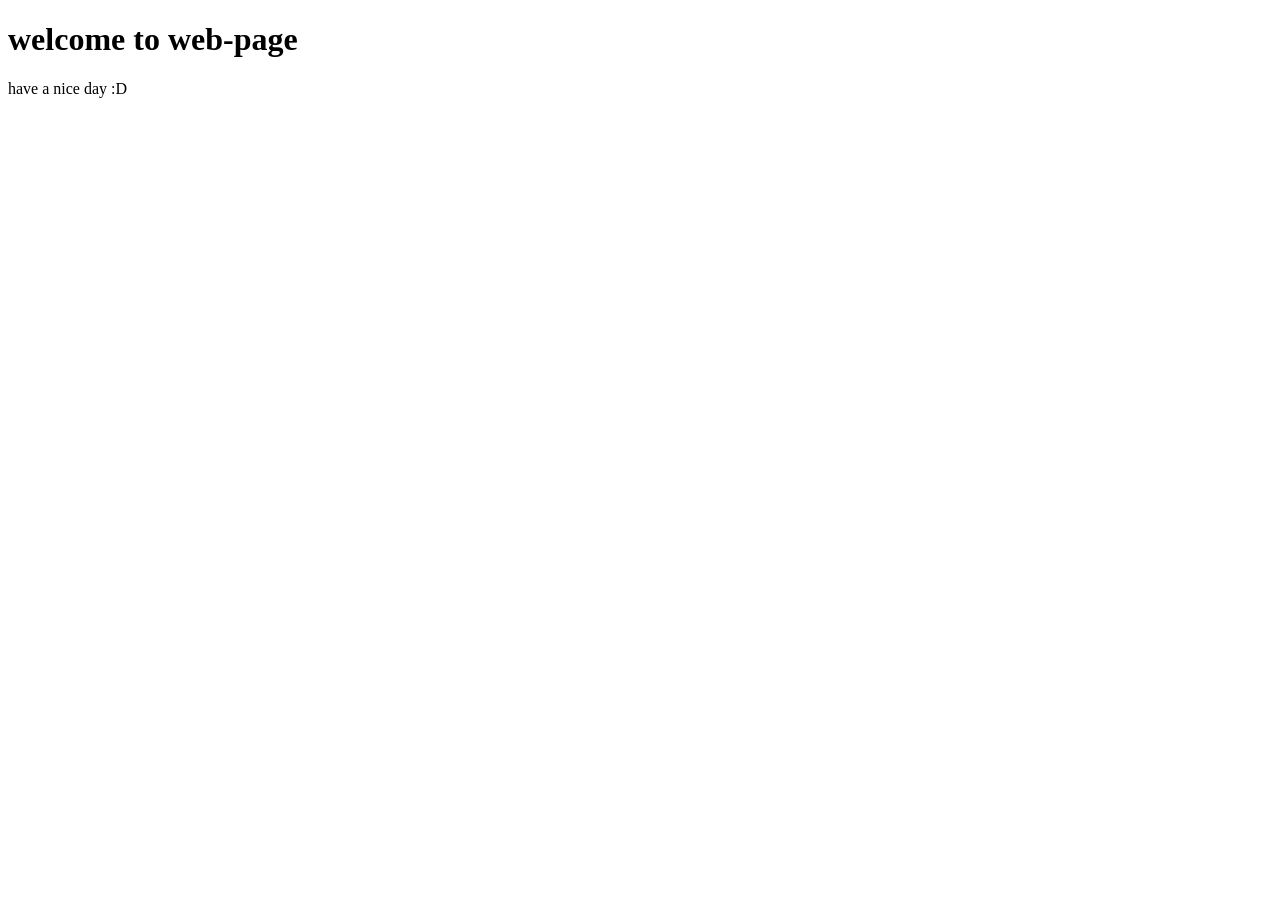
==== pgs/home/index.html @ 9884eb29 "first setup" ====
<!DOCTYPE html>
<html lang="en">
<head>
    <meta charset="UTF-8">
    <meta name="viewport" content="width=device-width, initial-scale=1.0">
    <title>web-page - home</title>
</head>
<body>
    <h1>welcome to web-page</h1>
    <p>have a nice day :D</p>
</body>
</html>
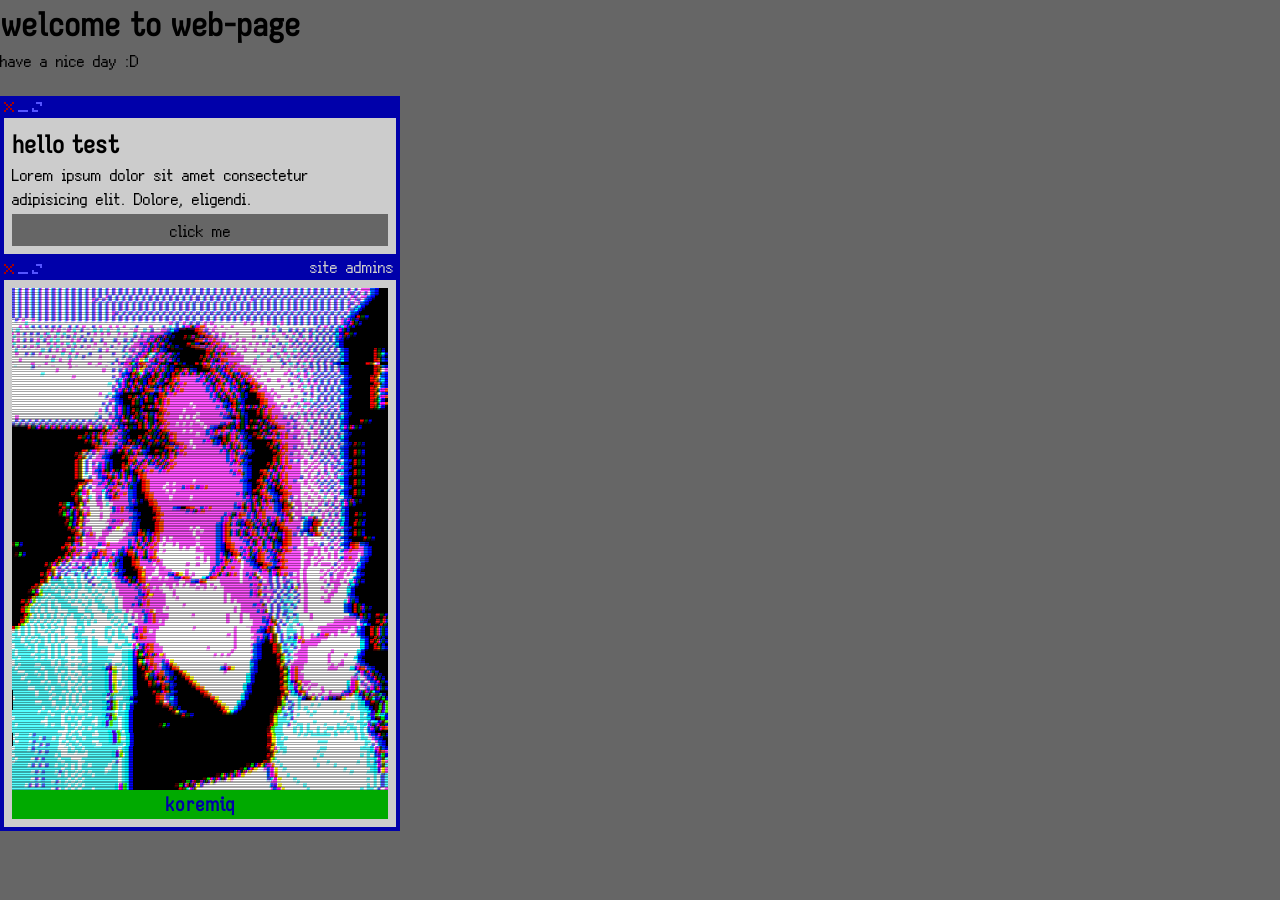
==== commit 2494ca1d: "crating a first draft of the homepage" ====
--- a/pgs/home/index.html
+++ b/pgs/home/index.html
@@ -3,10 +3,41 @@
 <head>
     <meta charset="UTF-8">
     <meta name="viewport" content="width=device-width, initial-scale=1.0">
+    <link rel="icon" type="image/x-icon" href="/favicon.ico">
+    <link rel="stylesheet" href="/stl/reset.css">
+    <link rel="stylesheet" href="/stl/home.css">
     <title>web-page - home</title>
 </head>
 <body>
     <h1>welcome to web-page</h1>
     <p>have a nice day :D</p>
+    <br>
+    <article class="wdw">
+        <div class="bar">
+            <img src="/img/wdw/wdw_controls.png" draggable="false">
+        </div>
+        <div class="cnt">
+            <h2>hello test</h2>
+            <p>Lorem ipsum dolor sit amet consectetur adipisicing elit. Dolore, eligendi.</p>
+            <a href="" class="btn acpt">click me</a>
+        </div>
+    </article>
+    <article class="wdw">
+        <div class="bar">
+            <img src="/img/wdw/wdw_controls.png" draggable="false">
+            <p>site admins</p>
+        </div>
+        <div class="cnt" id="shw">
+            <span class="sld">
+                <img src="/img/home/koremiq_pfp.png">
+                <h3 class="hlt">koremiq</h3>
+            </span>
+            <span class="sld" style="display: none;">
+                <img src="/img/home/extracheese_pfp.png">
+                <h3 class="hlt">extra cheese</h3>
+            </span>
+        </div>
+    </article>
 </body>
+<script src="/scr/slideshow.js" defer></script>
 </html>
--- a/stl/home.css
+++ b/stl/home.css
@@ -0,0 +1,114 @@
+@font-face {
+    font-family: Iosevka;
+    src: url(/fnt/Iosevka.ttf);
+}
+@font-face {
+    font-family: Ark Pixel;
+    font-display: swap;
+    font-weight: 400;
+    font-stretch: normal;
+    font-style: normal;
+    src: url("/fnt/ark_pixel.woff2") format("woff2"), url("/fnt/ark_pixel.ttf") format("truetype");
+}
+
+:root {
+    --col-prim: #0000aa;
+    --col-prim-l: #5555ff;
+    --col-scnd: #aa0000;
+    --col-scnd-l: #ff5555;
+    --col-acnt: #00aa00;
+    --col-acnt-l: #55ff55;
+
+    --col-base: #666666;
+    --col-base-l: #cccccc;
+    --col-text: #000000;
+    --col-link: #0000aa;
+
+    --fnt-head: Iosevka;
+    --fnt-body: Ark Pixel;
+}
+
+body {
+    color: var(--col-text);
+    font-family: var(--fnt-body);
+    background: var(--col-base);
+}
+
+h1, h2, h3, h4, h5, h6 {
+    font-family: var(--fnt-head);
+}
+
+img {
+    image-rendering: pixelated;
+}
+
+.wdw {
+    width: 400px;
+    display: flex;
+    flex-direction: column;
+
+    &:hover {
+        h2 {
+            border-right: 4px solid var(--col-acnt);
+        }
+    }
+
+    .bar {
+        display: flex;
+        justify-content: space-between;
+        padding: 4px 2px;
+        background: var(--col-prim);
+
+        p {
+            margin: 0 4px;
+            height: 14px;
+            color: var(--col-base-l);
+            line-height: 0.5;
+        }
+    }
+
+    .cnt {
+        display: flex;
+        flex-direction: column;
+        padding: 8px;
+        border: 4px solid var(--col-prim);
+        border-top: 0;
+        background: var(--col-base-l);
+
+        p {
+            margin-bottom: 4px;
+        }
+    }
+
+    .hlt {
+        color: var(--col-prim);
+        text-align: center;
+        background: var(--col-acnt);
+    }
+}
+
+.btn {
+    --btn-col: var(--col-prim);
+    --btn-col-l: var(--col-prim-l);
+    padding: 4px;
+    color: var(--col-text);
+    text-decoration: none;
+    text-align: center;
+    background: var(--col-base);
+
+    &:hover {
+        color: var(--btn-col);
+        border-left: 4px solid var(--btn-col);
+        border-right: 4px solid var(--btn-col);
+        background: var(--btn-col-l);
+    }
+
+    &.acpt {
+        --btn-col: var(--col-acnt);
+        --btn-col-l: var(--col-acnt-l);
+    }
+    &.dcln {
+        --btn-col: var(--col-scnd);
+        --btn-col-l: var(--col-scnd-l);
+    }
+}
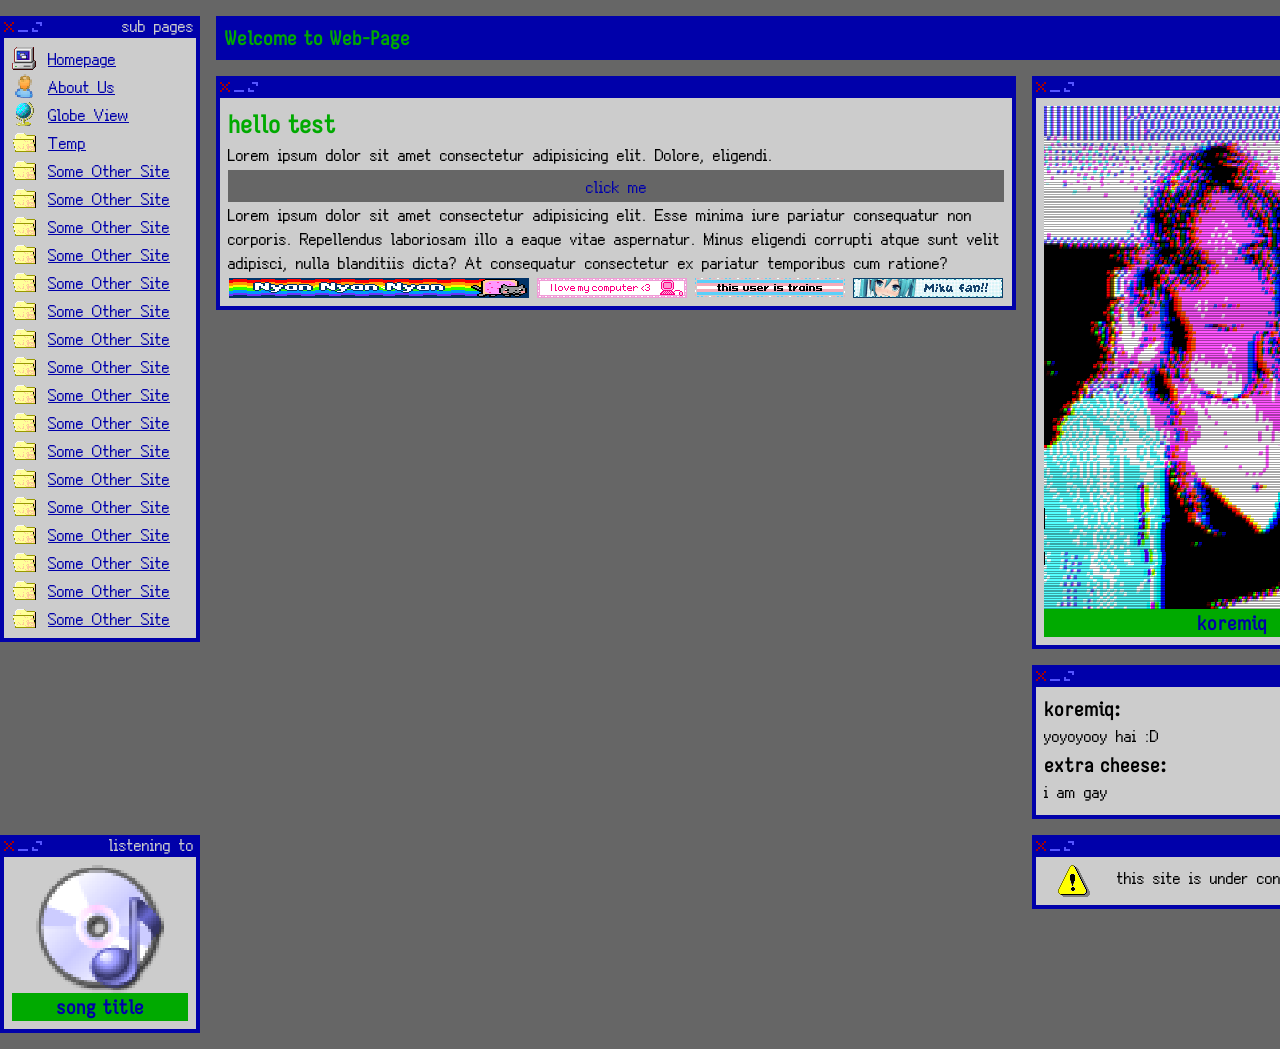
==== commit 7604257d: "creating a first site layout" ====
--- a/pgs/home/index.html
+++ b/pgs/home/index.html
@@ -1,43 +1,190 @@
-<!DOCTYPE html>
+<!doctype html>
 <html lang="en">
-<head>
-    <meta charset="UTF-8">
-    <meta name="viewport" content="width=device-width, initial-scale=1.0">
-    <link rel="icon" type="image/x-icon" href="/favicon.ico">
-    <link rel="stylesheet" href="/stl/reset.css">
-    <link rel="stylesheet" href="/stl/home.css">
+  <head>
+    <meta charset="UTF-8" />
+    <meta name="viewport" content="width=device-width, initial-scale=1.0" />
+    <link rel="icon" type="image/x-icon" href="/favicon.ico" />
+    <link rel="stylesheet" href="/stl/reset.css" />
+    <link rel="stylesheet" href="/stl/style.css" />
+    <link rel="stylesheet" href="/stl/home.css" />
     <title>web-page - home</title>
-</head>
-<body>
-    <h1>welcome to web-page</h1>
-    <p>have a nice day :D</p>
-    <br>
-    <article class="wdw">
+  </head>
+  <body>
+    <section class="pge">
+      <article class="wdw ttl">
+        <div class="cnt">
+          <h1>Welcome to Web-Page</h1>
+        </div>
+      </article>
+      <article class="wdw wdw-nav">
         <div class="bar">
-            <img src="/img/wdw/wdw_controls.png" draggable="false">
+          <img src="/img/wndw/wdw_controls.png" draggable="false" />
+          <p>sub pages</p>
         </div>
         <div class="cnt">
-            <h2>hello test</h2>
-            <p>Lorem ipsum dolor sit amet consectetur adipisicing elit. Dolore, eligendi.</p>
-            <a href="" class="btn acpt">click me</a>
+          <ul class="nav">
+            <li class="itm">
+              <img src="/img/icon/w2k_computer.ico" />
+              <a href="">Homepage</a>
+            </li>
+            <li class="itm">
+              <img src="/img/icon/w2k_person.ico" />
+              <a href="">About Us</a>
+            </li>
+            <li class="itm">
+              <img src="/img/icon/w2k_globe.ico" />
+              <a href="">Globe View</a>
+            </li>
+            <li class="itm">
+              <img src="/img/icon/w2k_folder_open.ico" />
+              <a href="">Temp</a>
+            </li>
+            <li class="itm">
+              <img src="/img/icon/w2k_folder_open.ico" />
+              <a href="">Some Other Site</a>
+            </li>
+            <li class="itm">
+              <img src="/img/icon/w2k_folder_open.ico" />
+              <a href="">Some Other Site</a>
+            </li>
+            <li class="itm">
+              <img src="/img/icon/w2k_folder_open.ico" />
+              <a href="">Some Other Site</a>
+            </li>
+            <li class="itm">
+              <img src="/img/icon/w2k_folder_open.ico" />
+              <a href="">Some Other Site</a>
+            </li>
+            <li class="itm">
+              <img src="/img/icon/w2k_folder_open.ico" />
+              <a href="">Some Other Site</a>
+            </li>
+            <li class="itm">
+              <img src="/img/icon/w2k_folder_open.ico" />
+              <a href="">Some Other Site</a>
+            </li>
+            <li class="itm">
+              <img src="/img/icon/w2k_folder_open.ico" />
+              <a href="">Some Other Site</a>
+            </li>
+            <li class="itm">
+              <img src="/img/icon/w2k_folder_open.ico" />
+              <a href="">Some Other Site</a>
+            </li>
+            <li class="itm">
+              <img src="/img/icon/w2k_folder_open.ico" />
+              <a href="">Some Other Site</a>
+            </li>
+            <li class="itm">
+              <img src="/img/icon/w2k_folder_open.ico" />
+              <a href="">Some Other Site</a>
+            </li>
+            <li class="itm">
+              <img src="/img/icon/w2k_folder_open.ico" />
+              <a href="">Some Other Site</a>
+            </li>
+            <li class="itm">
+              <img src="/img/icon/w2k_folder_open.ico" />
+              <a href="">Some Other Site</a>
+            </li>
+            <li class="itm">
+              <img src="/img/icon/w2k_folder_open.ico" />
+              <a href="">Some Other Site</a>
+            </li>
+            <li class="itm">
+              <img src="/img/icon/w2k_folder_open.ico" />
+              <a href="">Some Other Site</a>
+            </li>
+            <li class="itm">
+              <img src="/img/icon/w2k_folder_open.ico" />
+              <a href="">Some Other Site</a>
+            </li>
+            <li class="itm">
+              <img src="/img/icon/w2k_folder_open.ico" />
+              <a href="">Some Other Site</a>
+            </li>
+            <li class="itm">
+              <img src="/img/icon/w2k_folder_open.ico" />
+              <a href="">Some Other Site</a>
+            </li>
+          </ul>
         </div>
-    </article>
-    <article class="wdw">
+      </article>
+      <article class="wdw wdw-inf">
         <div class="bar">
-            <img src="/img/wdw/wdw_controls.png" draggable="false">
-            <p>site admins</p>
+          <img src="/img/wndw/wdw_controls.png" draggable="false" />
+        </div>
+        <div class="cnt">
+          <h2>hello test</h2>
+          <p>
+            Lorem ipsum dolor sit amet consectetur adipisicing elit. Dolore,
+            eligendi.
+          </p>
+          <a href="" class="btn acpt">click me</a>
+          <p>
+            Lorem ipsum dolor sit amet consectetur adipisicing elit. Esse minima
+            iure pariatur consequatur non corporis. Repellendus laboriosam illo
+            a eaque vitae aspernatur. Minus eligendi corrupti atque sunt velit
+            adipisci, nulla blanditiis dicta? At consequatur consectetur ex
+            pariatur temporibus cum ratione?
+          </p>
+          <span class="stkr">
+            <img src="/img/stkr/blinkie_nyancat.gif" />
+            <img src="/img/stkr/blinkie_pinkcomputer.gif" />
+            <img src="/img/stkr/blinkie_trans.gif" />
+            <img src="/img/stkr/blinkie_mikufan.gif" alt="" />
+          </span>
+        </div>
+      </article>
+      <article class="wdw wdw-abt">
+        <div class="bar">
+          <img src="/img/wndw/wdw_controls.png" draggable="false" />
+          <p>site admins</p>
         </div>
         <div class="cnt" id="shw">
-            <span class="sld">
-                <img src="/img/home/koremiq_pfp.png">
-                <h3 class="hlt">koremiq</h3>
-            </span>
-            <span class="sld" style="display: none;">
-                <img src="/img/home/extracheese_pfp.png">
-                <h3 class="hlt">extra cheese</h3>
-            </span>
+          <span class="sld">
+            <img src="/img/home/koremiq_pfp.png" />
+            <h3 class="hlt">koremiq</h3>
+          </span>
+          <span class="sld" style="display: none">
+            <img src="/img/home/extracheese_pfp.png" />
+            <h3 class="hlt">extra cheese</h3>
+          </span>
         </div>
-    </article>
-</body>
-<script src="/scr/slideshow.js" defer></script>
-</html>+      </article>
+      <article class="wdw wdw-msg">
+        <div class="bar">
+          <img src="/img/wndw/wdw_controls.png" draggable="false" />
+          <p>welcome messages</p>
+        </div>
+        <div class="cnt">
+          <h3>koremiq:</h3>
+          <p class="cit">yoyoyooy hai :D</p>
+          <h3>extra cheese:</h3>
+          <p>i am gay</p>
+        </div>
+      </article>
+      <article class="wdw wdw-wrn">
+        <div class="bar">
+          <img src="/img/wndw/wdw_controls.png" draggable="false" />
+        </div>
+        <div class="cnt">
+          <img src="/img/icon/w2k_warning.ico" />
+          <p>this site is under construction</p>
+          <img src="/img/icon/w2k_warning.ico" />
+        </div>
+      </article>
+      <article class="wdw wdw-msc">
+        <div class="bar">
+          <img src="/img/wndw/wdw_controls.png" draggable="false" />
+          <p>listening to</p>
+        </div>
+        <div class="cnt">
+          <img src="/img/icon/w2k_cd.ico" id="msc-img" />
+          <h3 id="msc-ttl" class="hlt">song title</h3>
+        </div>
+      </article>
+    </section>
+  </body>
+  <script src="/scr/slideshow.js" defer></script>
+</html>
--- a/stl/style.css
+++ b/stl/style.css
@@ -0,0 +1,180 @@
+@font-face {
+    font-family: Iosevka;
+    src: url(/fnt/Iosevka.ttf);
+}
+@font-face {
+    font-family: Ark Pixel;
+    font-display: swap;
+    font-weight: 400;
+    font-stretch: normal;
+    font-style: normal;
+    src: url("/fnt/ark_pixel.woff2") format("woff2"), url("/fnt/ark_pixel.ttf") format("truetype");
+}
+
+:root {
+    --col-prim: #0000aa;
+    --col-prim-l: #5555ff;
+    --col-scnd: #aa0000;
+    --col-scnd-l: #ff5555;
+    --col-acnt: #00aa00;
+    --col-acnt-l: #55ff55;
+
+    --col-base: #666666;
+    --col-base-l: #cccccc;
+    --col-text: #000000;
+    --col-link: #0000aa;
+
+    --fnt-head: Iosevka;
+    --fnt-body: Ark Pixel;
+}
+
+body {
+    color: var(--col-text);
+    font-family: var(--fnt-body);
+    background: var(--col-base);
+}
+
+h1, h2, h3, h4, h5, h6 {
+    font-family: var(--fnt-head);
+}
+
+h1, h2 {
+    color: var(--col-acnt);
+}
+
+a {
+    padding: 0 4px;
+    color: var(--col-link);
+
+    &:visited {
+        color: var(--col-link);
+    }
+
+    &:hover {
+        color: var(--col-base-l);
+        background: var(--col-prim);
+    }
+}
+
+ul {
+    margin: 0;
+    padding: 0;
+    list-style-type: square;
+    list-style-position: inside;
+}
+
+img {
+    image-rendering: pixelated;
+}
+
+.wdw {
+    display: flex;
+    flex-direction: column;
+
+    &:hover {
+        h1,h2 {
+            border-right: 4px solid var(--col-acnt);
+        }
+    }
+
+    .bar {
+        display: flex;
+        justify-content: space-between;
+        padding: 4px 2px;
+        background: var(--col-prim);
+
+        p {
+            margin: 0 4px;
+            height: 14px;
+            color: var(--col-base-l);
+            line-height: 0.7;
+        }
+    }
+
+    .cnt {
+        display: flex;
+        flex-direction: column;
+        padding: 8px;
+        border: 4px solid var(--col-prim);
+        border-top: 0;
+        background: var(--col-base-l);
+
+        p {
+            margin-bottom: 4px;
+        }
+    }
+
+    .hlt {
+        color: var(--col-prim);
+        text-align: center;
+        background: var(--col-acnt);
+    }
+}
+
+.btn {
+    --btn-col: var(--col-prim);
+    --btn-col-l: var(--col-prim-l);
+    padding: 4px;
+    color: var(--col-text);
+    text-decoration: none;
+    text-align: center;
+    border-left: 4px solid var(--col-base);
+    border-right: 4px solid var(--col-base);
+    background: var(--col-base);
+
+    &:hover {
+        color: var(--btn-col);
+        border-color: var(--btn-col);
+        background: var(--btn-col-l);
+    }
+
+    &.acpt {
+        --btn-col: var(--col-acnt);
+        --btn-col-l: var(--col-acnt-l);
+    }
+    &.dcln {
+        --btn-col: var(--col-scnd);
+        --btn-col-l: var(--col-scnd-l);
+    }
+}
+
+.nav {
+    list-style-type: none;
+
+    .itm {
+        display: flex;
+
+        img {
+            height: 24px;
+            margin-right: 8px;
+            transition: transform 0.2s;
+        }
+
+        &:hover {
+            border-right: 4px solid var(--col-acnt);
+
+            img {
+                transform: scale(1.2) rotate(-20deg);
+                transition: transform 0.2s;
+            }
+        }
+    }
+
+    .itm + .itm {
+        margin-top: 4px;
+    }
+}
+
+.ttl {
+    .cnt {
+        border: 0;
+        background: var(--col-prim);
+    }
+}
+
+.stkr {
+    display: flex;
+    gap: 8px;
+    justify-content: center;
+    height: 20px;
+}
--- a/stl/home.css
+++ b/stl/home.css
@@ -1,114 +1,58 @@
-@font-face {
-    font-family: Iosevka;
-    src: url(/fnt/Iosevka.ttf);
-}
-@font-face {
-    font-family: Ark Pixel;
-    font-display: swap;
-    font-weight: 400;
-    font-stretch: normal;
-    font-style: normal;
-    src: url("/fnt/ark_pixel.woff2") format("woff2"), url("/fnt/ark_pixel.ttf") format("truetype");
+.pge {
+    display: grid;
+    gap: 16px;
+    grid-template-columns: 200px 800px 400px;
+    grid-template-areas:
+        "nav ttl ttl"
+        "nav inf abt"
+        "xxx inf msg"
+        "msc yyy wrn";
+    
+    width: fit-content;
+    margin: 16px auto;
 }
 
-:root {
-    --col-prim: #0000aa;
-    --col-prim-l: #5555ff;
-    --col-scnd: #aa0000;
-    --col-scnd-l: #ff5555;
-    --col-acnt: #00aa00;
-    --col-acnt-l: #55ff55;
-
-    --col-base: #666666;
-    --col-base-l: #cccccc;
-    --col-text: #000000;
-    --col-link: #0000aa;
-
-    --fnt-head: Iosevka;
-    --fnt-body: Ark Pixel;
+.ttl {
+    grid-area: ttl;
 }
 
-body {
-    color: var(--col-text);
-    font-family: var(--fnt-body);
-    background: var(--col-base);
+.wdw-nav {
+    grid-area: nav;
 }
 
-h1, h2, h3, h4, h5, h6 {
-    font-family: var(--fnt-head);
+.wdw-inf {
+    grid-area: inf;
 }
 
-img {
-    image-rendering: pixelated;
+.wdw-abt {
+    grid-area: abt;
 }
 
-.wdw {
-    width: 400px;
-    display: flex;
-    flex-direction: column;
+.wdw-msg {
+    grid-area: msg;
+}
 
-    &:hover {
-        h2 {
-            border-right: 4px solid var(--col-acnt);
-        }
-    }
-
-    .bar {
-        display: flex;
-        justify-content: space-between;
-        padding: 4px 2px;
-        background: var(--col-prim);
-
-        p {
-            margin: 0 4px;
-            height: 14px;
-            color: var(--col-base-l);
-            line-height: 0.5;
-        }
-    }
+.wdw-wrn {
+    grid-area: wrn;
 
     .cnt {
-        display: flex;
-        flex-direction: column;
-        padding: 8px;
-        border: 4px solid var(--col-prim);
-        border-top: 0;
-        background: var(--col-base-l);
-
-        p {
-            margin-bottom: 4px;
-        }
-    }
-
-    .hlt {
-        color: var(--col-prim);
-        text-align: center;
-        background: var(--col-acnt);
+        flex-direction: row;
+        justify-content: space-around;
     }
 }
 
-.btn {
-    --btn-col: var(--col-prim);
-    --btn-col-l: var(--col-prim-l);
-    padding: 4px;
-    color: var(--col-text);
-    text-decoration: none;
-    text-align: center;
-    background: var(--col-base);
+.wdw-msc {
+    grid-area: msc;
 
-    &:hover {
-        color: var(--btn-col);
-        border-left: 4px solid var(--btn-col);
-        border-right: 4px solid var(--btn-col);
-        background: var(--btn-col-l);
+    .cnt {
+        align-items: center;
     }
 
-    &.acpt {
-        --btn-col: var(--col-acnt);
-        --btn-col-l: var(--col-acnt-l);
+    h3 {
+        width: 100%;
     }
-    &.dcln {
-        --btn-col: var(--col-scnd);
-        --btn-col-l: var(--col-scnd-l);
+
+    #msc-img {
+        width: 128px;
     }
 }
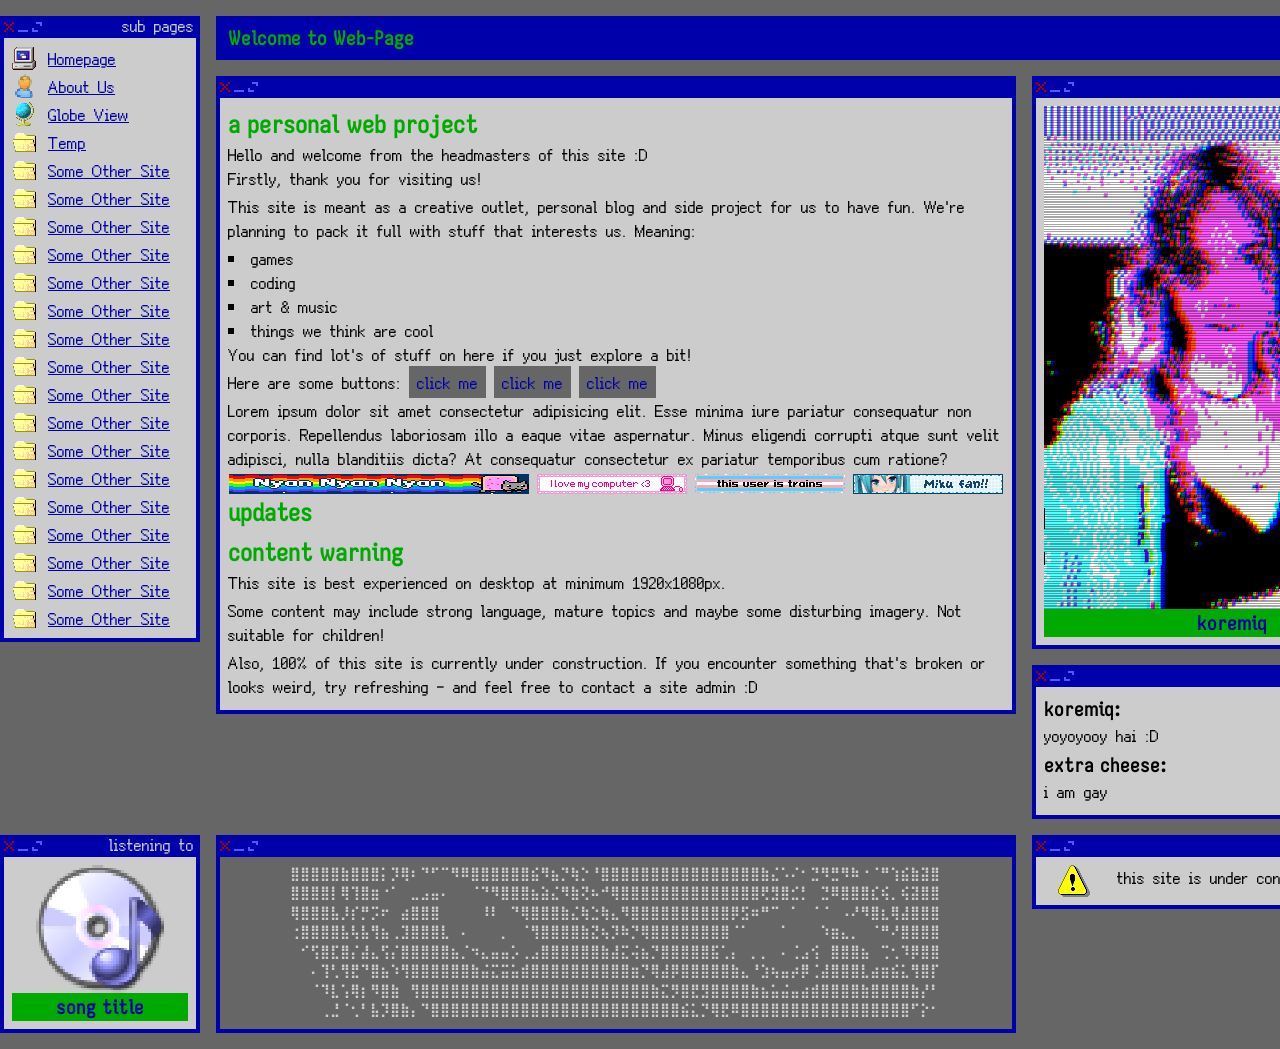
==== commit 15e97cf4: "expanding the homepage" ====
--- a/pgs/home/index.html
+++ b/pgs/home/index.html
@@ -115,12 +115,29 @@
           <img src="/img/wndw/wdw_controls.png" draggable="false" />
         </div>
         <div class="cnt">
-          <h2>hello test</h2>
-          <p>
-            Lorem ipsum dolor sit amet consectetur adipisicing elit. Dolore,
-            eligendi.
-          </p>
-          <a href="" class="btn acpt">click me</a>
+          <h2>a personal web project</h2>
+          <p>
+            Hello and welcome from the headmasters of this site :D<br />
+            Firstly, thank you for visiting us!
+          </p>
+          <p>
+            This site is meant as a creative outlet, personal blog and side
+            project for us to have fun. We're planning to pack it full with
+            stuff that interests us. Meaning:
+          </p>
+          <ul>
+            <li>games</li>
+            <li>coding</li>
+            <li>art & music</li>
+            <li>things we think are cool</li>
+          </ul>
+          <p>You can find lot's of stuff on here if you just explore a bit!</p>
+          <p>
+            Here are some buttons:
+            <a href="" class="btn">click me</a>
+            <a href="" class="btn acpt">click me</a>
+            <a href="" class="btn dcln">click me</a>
+          </p>
           <p>
             Lorem ipsum dolor sit amet consectetur adipisicing elit. Esse minima
             iure pariatur consequatur non corporis. Repellendus laboriosam illo
@@ -134,6 +151,21 @@
             <img src="/img/stkr/blinkie_trans.gif" />
             <img src="/img/stkr/blinkie_mikufan.gif" alt="" />
           </span>
+          <h2>updates</h2>
+          <p></p>
+          <h2>content warning</h2>
+          <p>
+            This site is best experienced on desktop at minimum 1920x1080px.
+          </p>
+          <p>
+            Some content may include strong language, mature topics and maybe
+            some disturbing imagery. Not suitable for children!
+          </p>
+          <p>
+            Also, 100% of this site is currently under construction. If you
+            encounter something that's broken or looks weird, try refreshing -
+            and feel free to contact a site admin :D
+          </p>
         </div>
       </article>
       <article class="wdw wdw-abt">
@@ -184,6 +216,23 @@
           <h3 id="msc-ttl" class="hlt">song title</h3>
         </div>
       </article>
+      <article class="wdw wdw-img">
+        <div class="bar">
+          <img src="/img/wndw/wdw_controls.png" draggable="false" />
+        </div>
+        <div class="cnt ascii">
+          <pre style="font-weight: bold">
+        ⣿⣿⣿⣿⣿⣷⣿⣿⣿⡅⡹⢿⠆⠙⠋⠉⠻⠿⣿⣿⣿⣿⣿⣿⣮⠻⣦⡙⢷⡑⠘⣿⣿⣿⣿⣿⣿⣿⣿⣿⣿⣿⣿⣿⣿⣿⣿⣷⣌⠡⠌⠂⣙⠻⣛⠻⠷⠐⠈⠛⢱⣮⣷⣽⣿
+        ⣿⣿⣿⣿⡇⢿⢹⣿⣶⠐⠁⠀⣀⣠⣤⠄⠀⠀⠈⠙⠻⣿⣿⣿⣦⣵⣌⠻⣷⢝⠦⠚⢿⣿⣿⣿⣿⣿⣿⣿⣿⣿⣿⣿⣿⣿⣿⢟⣻⣿⣊⡃⠀⣙⠿⣿⣿⣿⣎⢮⡀⢮⣽⣿⣿
+        ⢿⣿⣿⣿⣧⡸⡎⡛⡩⠖⠀⣴⣿⣿⣿⠀⠀⠀⠀⠸⠇⠀⠙⢿⣿⣿⣿⣷⣌⢷⣑⢷⣄⠻⣿⣿⣿⣿⣿⣿⣿⣿⣿⣿⡿⣫⠶⠛⠉⠀⠁⠀⠈⠈⠀⠠⠜⠻⣿⣆⢿⣼⣿⣿⣿
+        ⢐⣿⣿⣿⣿⣧⢧⣧⢻⣦⢀⣹⣿⣿⣿⣇⠀⠄⠀⠀⠀⡀⠀⠈⢻⣿⣿⣿⣿⣷⣝⢦⡹⠷⡙⢿⣿⣿⣿⣿⣿⣿⣿⣿⠈⠁⠀⠀⠀⠁⠀⠀⠀⠱⣶⣄⡀⠀⠈⠛⠜⣿⣿⣿⣿
+        ⠀⠊⢫⣿⣏⣿⡌⣼⣄⢫⡌⣿⣿⣿⣿⣿⣦⡈⠲⣄⣤⣤⡡⢀⣠⣿⣿⣿⣿⣿⣿⣷⣼⣍⢬⣦⡙⣿⣿⣿⣿⣿⣯⢁⡄⠀⡀⡀⠀⠄⢈⣠⢪⠀⣿⣿⣿⣦⠀⢉⢂⠹⡿⣿⣿
+        ⠀⠀⠄⢹⢃⢻⣟⠙⣿⣦⠱⢻⣿⣿⣿⣿⣿⣿⣷⣬⣍⣭⣥⣾⣿⣿⣿⣿⣿⣿⣿⣿⣿⣿⣶⡙⢿⣼⡿⣿⣿⣿⣿⣿⣷⣄⠘⣱⢦⣤⡴⡿⢈⣼⣿⣿⣿⣇⣴⣶⣮⣅⢻⣿⡏
+        ⠀⠀⠈⠹⣇⢡⢿⡆⠻⣿⣷⠀⢻⣿⣿⣿⣿⣿⣿⣿⣿⣿⣿⣿⣿⣿⣿⣿⣿⣿⣿⣿⣿⣿⣿⣿⣷⣍⡻⣿⣟⣻⣿⣿⣿⣿⣷⣦⣥⣬⣤⣴⣾⣿⣿⣿⣿⣷⣿⣿⣿⣿⣷⡜⠃
+        ⠀⠀⠀⢀⣘⠈⢂⠃⣧⡹⣿⣷⡄⠙⣿⣿⣿⣿⣿⣿⣿⣿⣿⣿⣿⣿⣿⣿⣿⣿⣿⣿⣿⣿⣿⣿⣿⣿⣿⣮⣅⡙⢿⣟⠿⣿⣿⣿⣿⣿⣿⣿⣿⣿⣿⣿⣿⣿⣿⣿⣿⣿⠋⡕⠂</pre
+          >
+        </div>
+      </article>
     </section>
   </body>
   <script src="/scr/slideshow.js" defer></script>
--- a/stl/style.css
+++ b/stl/style.css
@@ -42,6 +42,10 @@
     color: var(--col-acnt);
 }
 
+h1 {
+    padding: 0 4px;
+}
+
 a {
     padding: 0 4px;
     color: var(--col-link);
@@ -65,6 +69,10 @@
 
 img {
     image-rendering: pixelated;
+
+    &.res {
+        image-rendering: optimizeQuality;
+    }
 }
 
 .wdw {
@@ -101,6 +109,11 @@
 
         p {
             margin-bottom: 4px;
+        }
+
+        &.ascii {
+            color: var(--col-base-l);
+            background: var(--col-base);
         }
     }
 
@@ -177,4 +190,13 @@
     gap: 8px;
     justify-content: center;
     height: 20px;
+
+    img {
+        transition: transform 0.2s;
+
+        &:hover {
+            transform: rotate(3deg);
+            transition: transform 0.2s;
+        }
+    }
 }
--- a/stl/home.css
+++ b/stl/home.css
@@ -6,8 +6,8 @@
         "nav ttl ttl"
         "nav inf abt"
         "xxx inf msg"
-        "msc yyy wrn";
-    
+        "msc img wrn";
+
     width: fit-content;
     margin: 16px auto;
 }
@@ -55,4 +55,8 @@
     #msc-img {
         width: 128px;
     }
+}
+
+.wdw-img {
+    grid-area: img;
 }
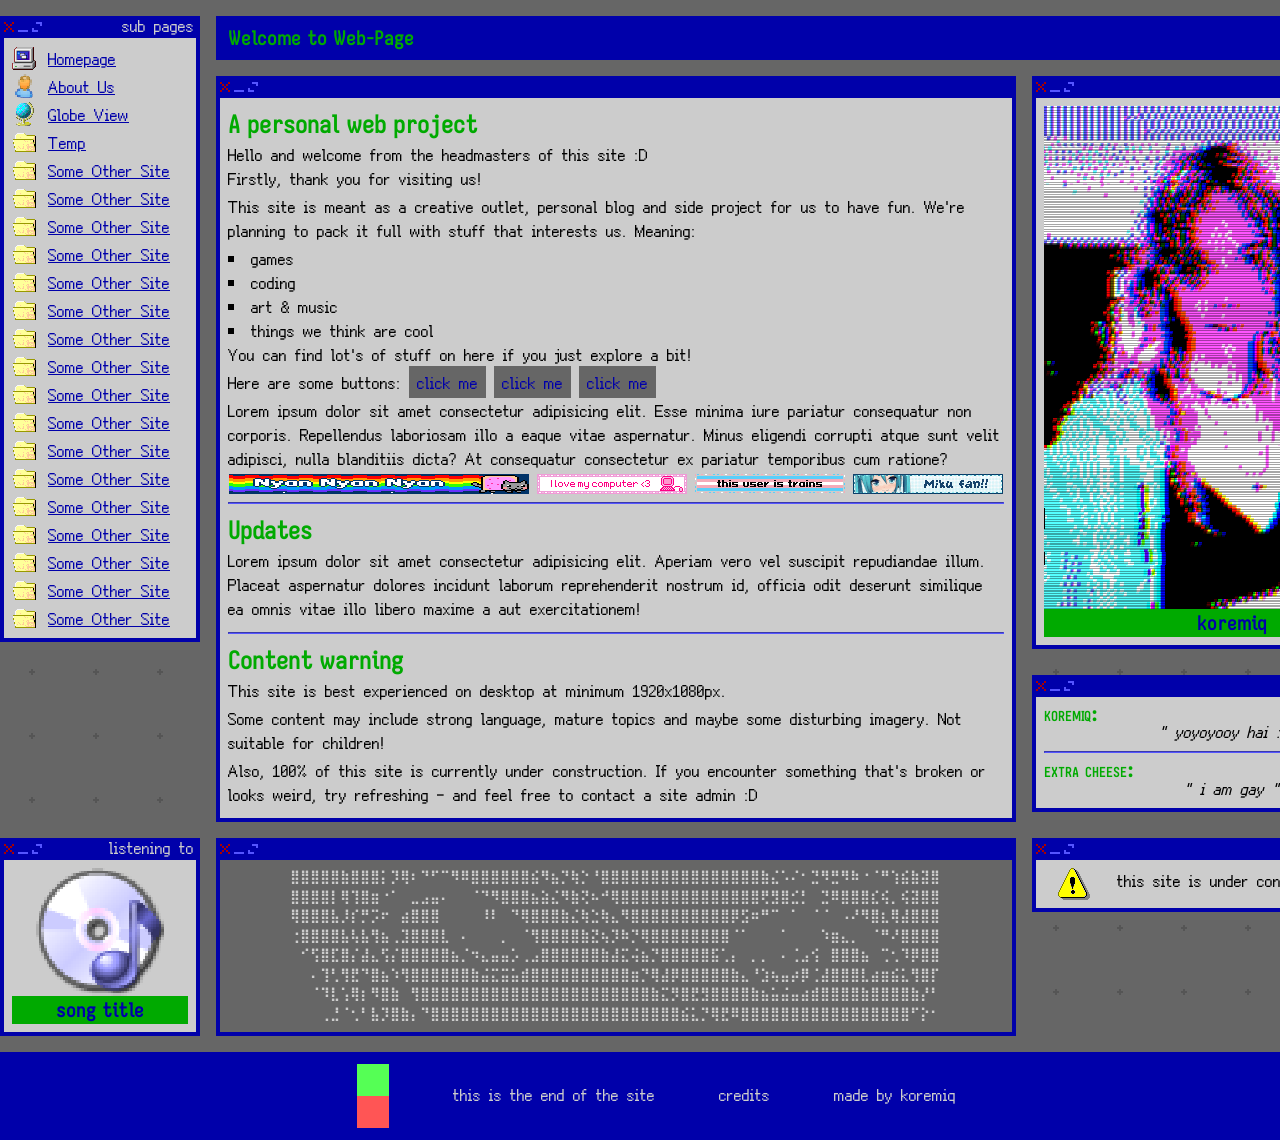
==== commit aab98497: "homepage improvements, animations, etc." ====
--- a/pgs/home/index.html
+++ b/pgs/home/index.html
@@ -115,7 +115,7 @@
           <img src="/img/wndw/wdw_controls.png" draggable="false" />
         </div>
         <div class="cnt">
-          <h2>a personal web project</h2>
+          <h2>A personal web project</h2>
           <p>
             Hello and welcome from the headmasters of this site :D<br />
             Firstly, thank you for visiting us!
@@ -151,9 +151,16 @@
             <img src="/img/stkr/blinkie_trans.gif" />
             <img src="/img/stkr/blinkie_mikufan.gif" alt="" />
           </span>
-          <h2>updates</h2>
-          <p></p>
-          <h2>content warning</h2>
+          <hr />
+          <h2>Updates</h2>
+          <p>
+            Lorem ipsum dolor sit amet consectetur adipisicing elit. Aperiam
+            vero vel suscipit repudiandae illum. Placeat aspernatur dolores
+            incidunt laborum reprehenderit nostrum id, officia odit deserunt
+            similique ea omnis vitae illo libero maxime a aut exercitationem!
+          </p>
+          <hr />
+          <h2>Content warning</h2>
           <p>
             This site is best experienced on desktop at minimum 1920x1080px.
           </p>
@@ -177,10 +184,29 @@
           <span class="sld">
             <img src="/img/home/koremiq_pfp.png" />
             <h3 class="hlt">koremiq</h3>
+            <img
+              src="/img/home/koremiq_cat.png"
+              class="hid"
+              style="--hid-x: 200px; --hid-r: 10deg"
+            />
           </span>
           <span class="sld" style="display: none">
             <img src="/img/home/extracheese_pfp.png" />
             <h3 class="hlt">extra cheese</h3>
+            <img
+              src="/img/home/extracheese_two.png"
+              class="hid"
+              style="--hid-x: 200px; --hid-r: 10deg"
+            />
+          </span>
+          <span class="sld" style="display: none">
+            <img src="/img/home/kamikaze_pfp.png" />
+            <h3 class="hlt">kamikaze</h3>
+            <img
+              src="/img/home/kamikaze_pny.png"
+              class="hid"
+              style="--hid-x: 200px; --hid-r: 10deg"
+            />
           </span>
         </div>
       </article>
@@ -190,10 +216,11 @@
           <p>welcome messages</p>
         </div>
         <div class="cnt">
-          <h3>koremiq:</h3>
-          <p class="cit">yoyoyooy hai :D</p>
-          <h3>extra cheese:</h3>
-          <p>i am gay</p>
+          <h3 class="cit">koremiq:</h3>
+          <p class="cit">" yoyoyooy hai :D "</p>
+          <hr />
+          <h3 class="cit">extra cheese:</h3>
+          <p class="cit">" i am gay "</p>
         </div>
       </article>
       <article class="wdw wdw-wrn">
@@ -213,6 +240,12 @@
         </div>
         <div class="cnt">
           <img src="/img/icon/w2k_cd.ico" id="msc-img" />
+          <img
+            src="/img/icon/w2k_sndvol_5.ico"
+            id="msc-img"
+            class="hid"
+            style="--hid-x: -150px; --hid-r: -5deg"
+          />
           <h3 id="msc-ttl" class="hlt">song title</h3>
         </div>
       </article>
@@ -234,6 +267,16 @@
         </div>
       </article>
     </section>
+    <footer>
+      <article class="wdw ftr">
+        <div class="cnt">
+          <img src="/favicon.ico" />
+          <p>this is the end of the site</p>
+          <p>credits</p>
+          <p>made by koremiq</p>
+        </div>
+      </article>
+    </footer>
   </body>
   <script src="/scr/slideshow.js" defer></script>
 </html>
--- a/stl/style.css
+++ b/stl/style.css
@@ -1,3 +1,4 @@
+/* definitions */
 @font-face {
     font-family: Iosevka;
     src: url(/fnt/Iosevka.ttf);
@@ -28,6 +29,8 @@
     --fnt-body: Ark Pixel;
 }
 
+
+/* base elements */
 body {
     color: var(--col-text);
     font-family: var(--fnt-body);
@@ -75,6 +78,20 @@
     }
 }
 
+hr {
+    margin: 8px 0;
+    border-color: var(--col-prim-l);
+}
+
+
+/* structural components */
+.pge {
+    display: grid;
+    gap: 16px;
+    width: fit-content;
+    margin: 16px auto;
+}
+
 .wdw {
     display: flex;
     flex-direction: column;
@@ -102,6 +119,7 @@
     .cnt {
         display: flex;
         flex-direction: column;
+        position: relative;
         padding: 8px;
         border: 4px solid var(--col-prim);
         border-top: 0;
@@ -121,6 +139,68 @@
         color: var(--col-prim);
         text-align: center;
         background: var(--col-acnt);
+    }
+}
+
+.ttl {
+    .cnt {
+        border: 0;
+        background: var(--col-prim);
+    }
+}
+
+.cit {
+    line-height: 1;
+
+    &:is(h1,h2,h3) {
+        color: var(--col-acnt);
+        font-variant: small-caps;
+    }
+
+    &:is(p) {
+        font-style: italic;
+        text-align: center;
+    }
+}
+
+.ftr {
+    .cnt {
+        flex-direction: row;
+        justify-content: center;
+        align-items: center;
+        gap: 64px;
+        color: var(--col-base-l);
+        border: 4px solid var(--col-prim);
+        background: var(--col-prim);
+    }
+}
+
+
+/* ui components */
+.nav {
+    list-style-type: none;
+
+    .itm {
+        display: flex;
+
+        img {
+            height: 24px;
+            margin-right: 8px;
+            transition: transform 0.2s;
+        }
+
+        &:hover {
+            border-right: 4px solid var(--col-acnt);
+
+            img {
+                transform: scale(1.2) rotate(-20deg);
+                transition: transform 0.2s;
+            }
+        }
+    }
+
+    .itm + .itm {
+        margin-top: 4px;
     }
 }
 
@@ -151,40 +231,6 @@
     }
 }
 
-.nav {
-    list-style-type: none;
-
-    .itm {
-        display: flex;
-
-        img {
-            height: 24px;
-            margin-right: 8px;
-            transition: transform 0.2s;
-        }
-
-        &:hover {
-            border-right: 4px solid var(--col-acnt);
-
-            img {
-                transform: scale(1.2) rotate(-20deg);
-                transition: transform 0.2s;
-            }
-        }
-    }
-
-    .itm + .itm {
-        margin-top: 4px;
-    }
-}
-
-.ttl {
-    .cnt {
-        border: 0;
-        background: var(--col-prim);
-    }
-}
-
 .stkr {
     display: flex;
     gap: 8px;
@@ -199,4 +245,17 @@
             transition: transform 0.2s;
         }
     }
+}
+
+.hid {
+    --hid-x: 100px;
+    --hid-y: 0px;
+    --hid-r: 0deg;
+    z-index: -1;
+    position: absolute;
+    bottom: 0;
+    background: var(--col-base-l);
+    border: 4px solid var(--col-prim);
+    transform-origin: 50% 100%;
+    transition: transform 0.5s ease-in-out;
 }
--- a/stl/home.css
+++ b/stl/home.css
@@ -1,16 +1,17 @@
 .pge {
-    display: grid;
-    gap: 16px;
     grid-template-columns: 200px 800px 400px;
     grid-template-areas:
         "nav ttl ttl"
         "nav inf abt"
         "xxx inf msg"
         "msc img wrn";
+}
 
-    width: fit-content;
-    margin: 16px auto;
+body {
+    background: url("/img/home/background.png");
 }
+
+/* windows */
 
 .ttl {
     grid-area: ttl;
@@ -26,6 +27,16 @@
 
 .wdw-abt {
     grid-area: abt;
+
+    .sld {
+        position: relative;
+    }
+
+    #shw:hover {
+        .hid {
+            transform: translate(var(--hid-x), var(--hid-y)) rotate(var(--hid-r));
+        }
+    }
 }
 
 .wdw-msg {
@@ -46,14 +57,20 @@
 
     .cnt {
         align-items: center;
+
+        h3 {
+            width: 100%;
+        }
+
+        #msc-img {
+            width: 128px;
+        }
     }
 
-    h3 {
-        width: 100%;
-    }
-
-    #msc-img {
-        width: 128px;
+    &:hover {
+        .hid {
+            transform: translate(var(--hid-x), var(--hid-y)) rotate(var(--hid-r));
+        }
     }
 }
 
